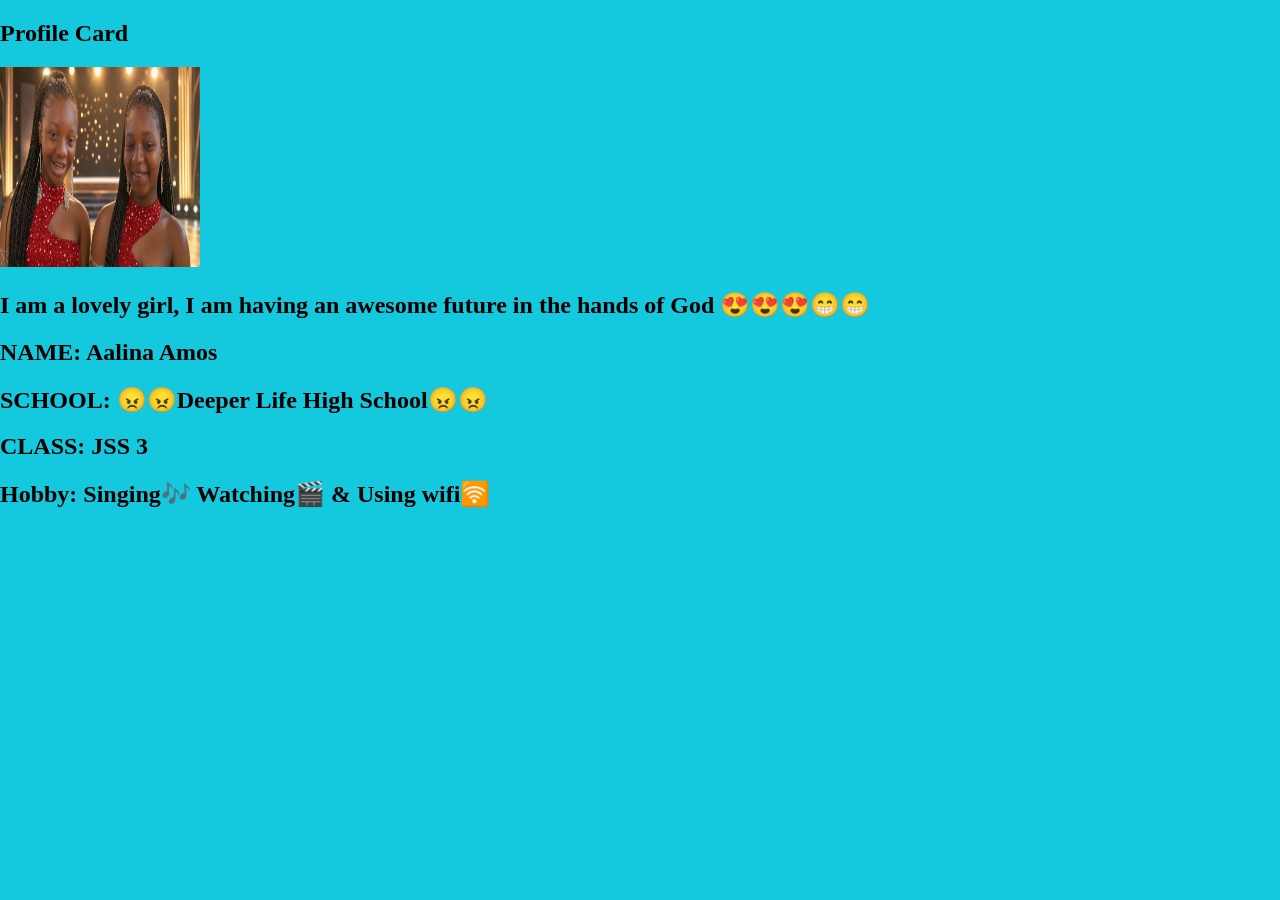
==== index.html @ ccdb696e "I made a prifile card, though not formal but childish" ====
<!DOCTYPE html>
<html lang="en">
<head>
    <meta charset="UTF-8">
    <meta name="viewport" content="width=device-width, initial-scale=1.0">
    <title>Aalina</title>
    <link rel="stylesheet" href="css/style.css">
</head>
<body>
    <h2>Profile Card</h2>
    <img src="/img/Aalina.png" alt="Alie" width="200" height="200" />
    <h2> I am a lovely girl, I am having an awesome future in the hands of God 😍😍😍😁😁</h2>
    <h2>NAME: Aalina Amos</h2>
    <h2>SCHOOL: 😠😠Deeper Life High School😠😠</h2>
    <h2>CLASS: JSS 3</h2>
    <h2>Hobby: Singing🎶 Watching🎬 & Using wifi🛜</h2>
</body>
</html>
---- css/style.css ----
body{
    padding: 0;
    margin: 0;
    background-color: #14c9dd;

}
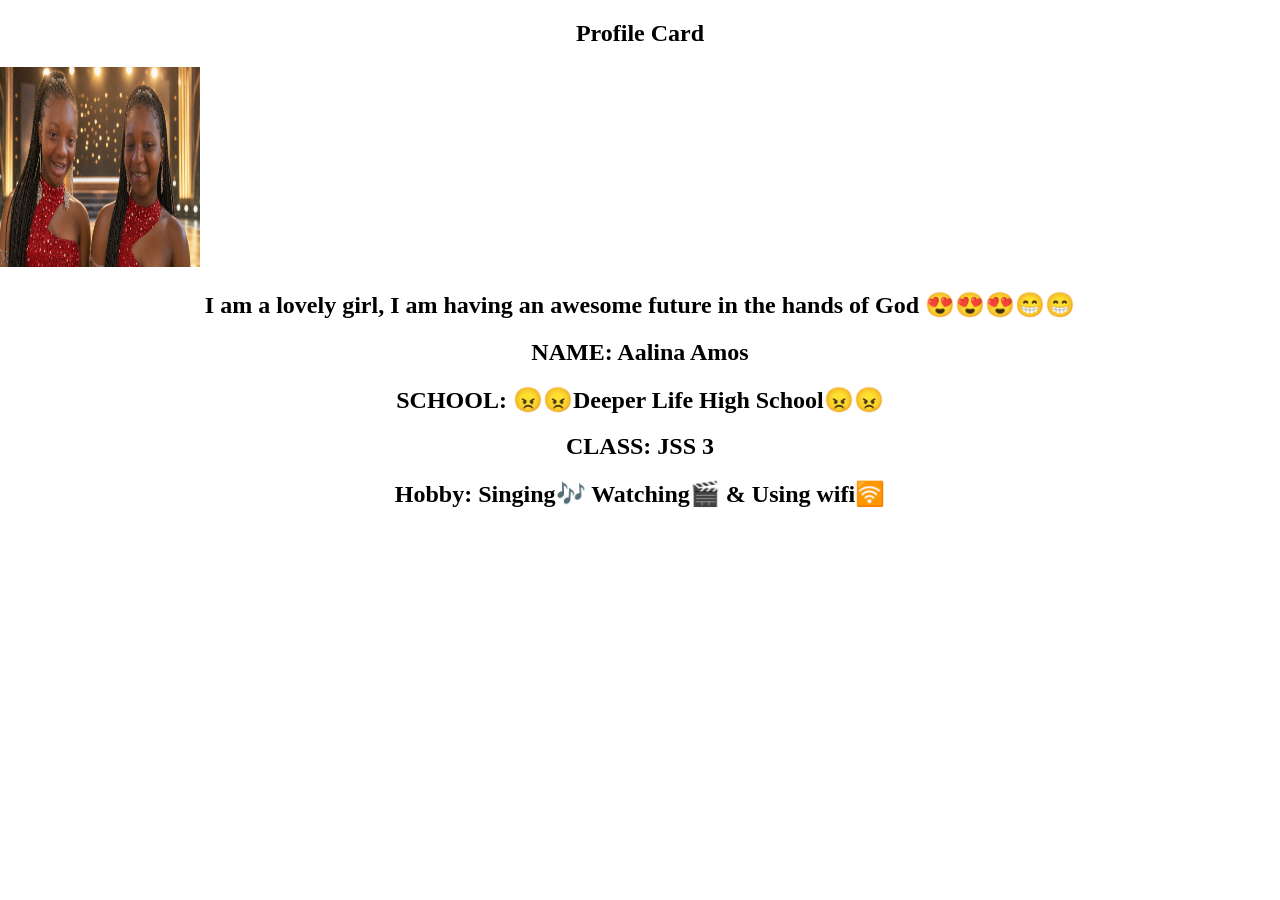
==== commit 8f6143c4: "Changed the position, make the image to be at the center" ====
--- a/index.html
+++ b/index.html
@@ -7,12 +7,14 @@
     <link rel="stylesheet" href="css/style.css">
 </head>
 <body>
+    <div class="aalina">
     <h2>Profile Card</h2>
-    <img src="/img/Aalina.png" alt="Alie" width="200" height="200" />
+    <div class=""><img src="/img/Aalina.png" alt="Alie" width="200" height="200" /></div>
     <h2> I am a lovely girl, I am having an awesome future in the hands of God 😍😍😍😁😁</h2>
     <h2>NAME: Aalina Amos</h2>
     <h2>SCHOOL: 😠😠Deeper Life High School😠😠</h2>
     <h2>CLASS: JSS 3</h2>
     <h2>Hobby: Singing🎶 Watching🎬 & Using wifi🛜</h2>
+    </div>
 </body>
 </html>
--- a/css/style.css
+++ b/css/style.css
@@ -1,6 +1,21 @@
 body{
     padding: 0;
     margin: 0;
-    background-color: #14c9dd;
+}
 
-}+.aalina {
+    align-items: center;
+    }
+
+h2 {
+    text-align: center;
+}
+
+.image-container {
+    
+    align-items: center;
+}
+
+img {
+    text-align: center;
+}
